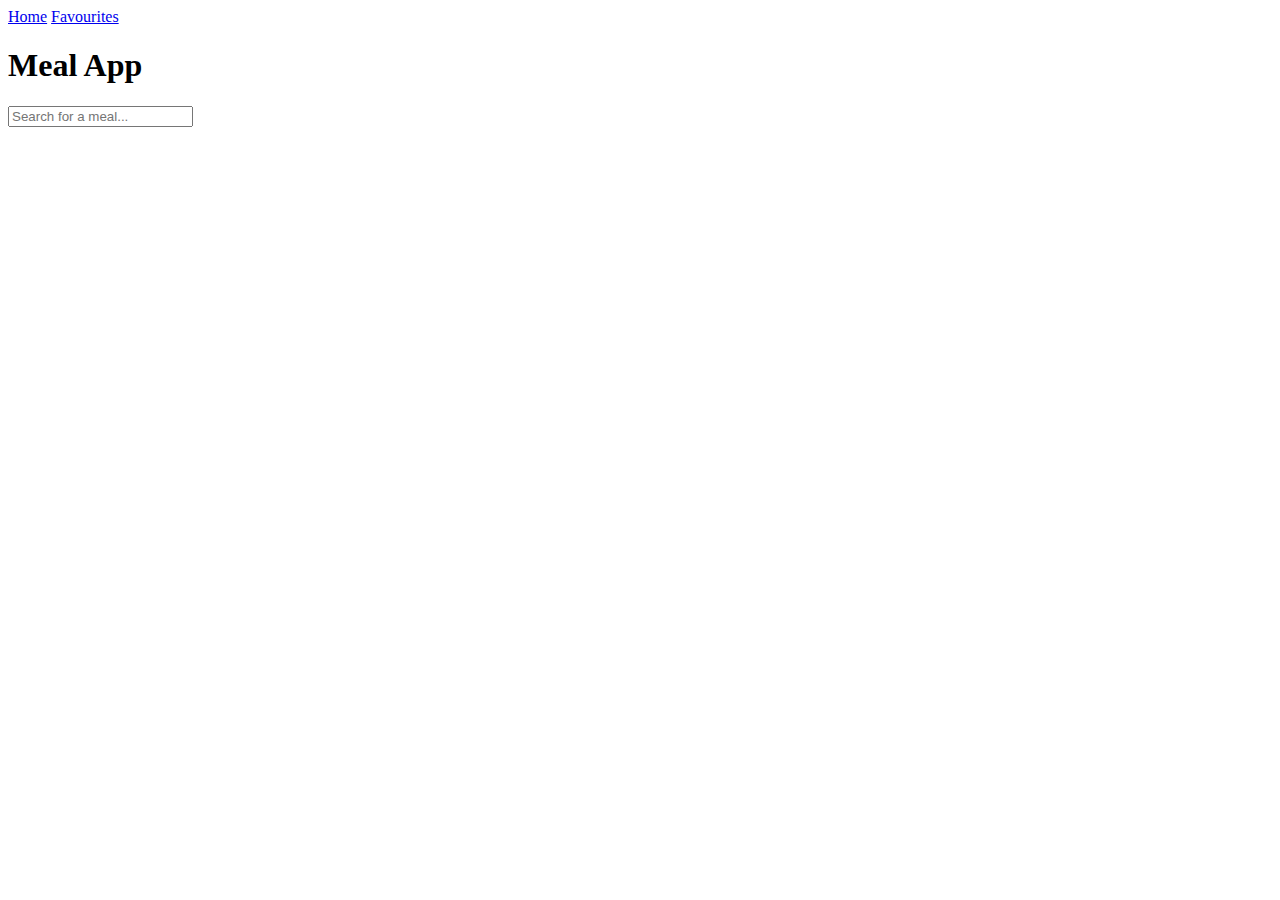
==== index.html @ b7fd7878 "Initial commit" ====
<!DOCTYPE html>
<html lang="en">
<head>
  <meta charset="UTF-8">
  <meta name="viewport" content="width=device-width, initial-scale=1.0">
  <title>Meal App</title>
  <link rel="stylesheet" href="styles.css">
</head>
<body>
  <Nav>
    <li>
      <a href="index.html">Home</a>
      <a href="my_favourite_meals.html">Favourites</a>
    </li>
  </Nav>

  <div class="container">
    <h1>Meal App</h1>
    <input type="text" id="searchInput" placeholder="Search for a meal...">
    <ul id="searchResults"></ul>
  </div>

  <script src="common.js"></script>
  <script src="app.js"></script>
  <script src="meal_detail.js"></script>
</body>
</html>
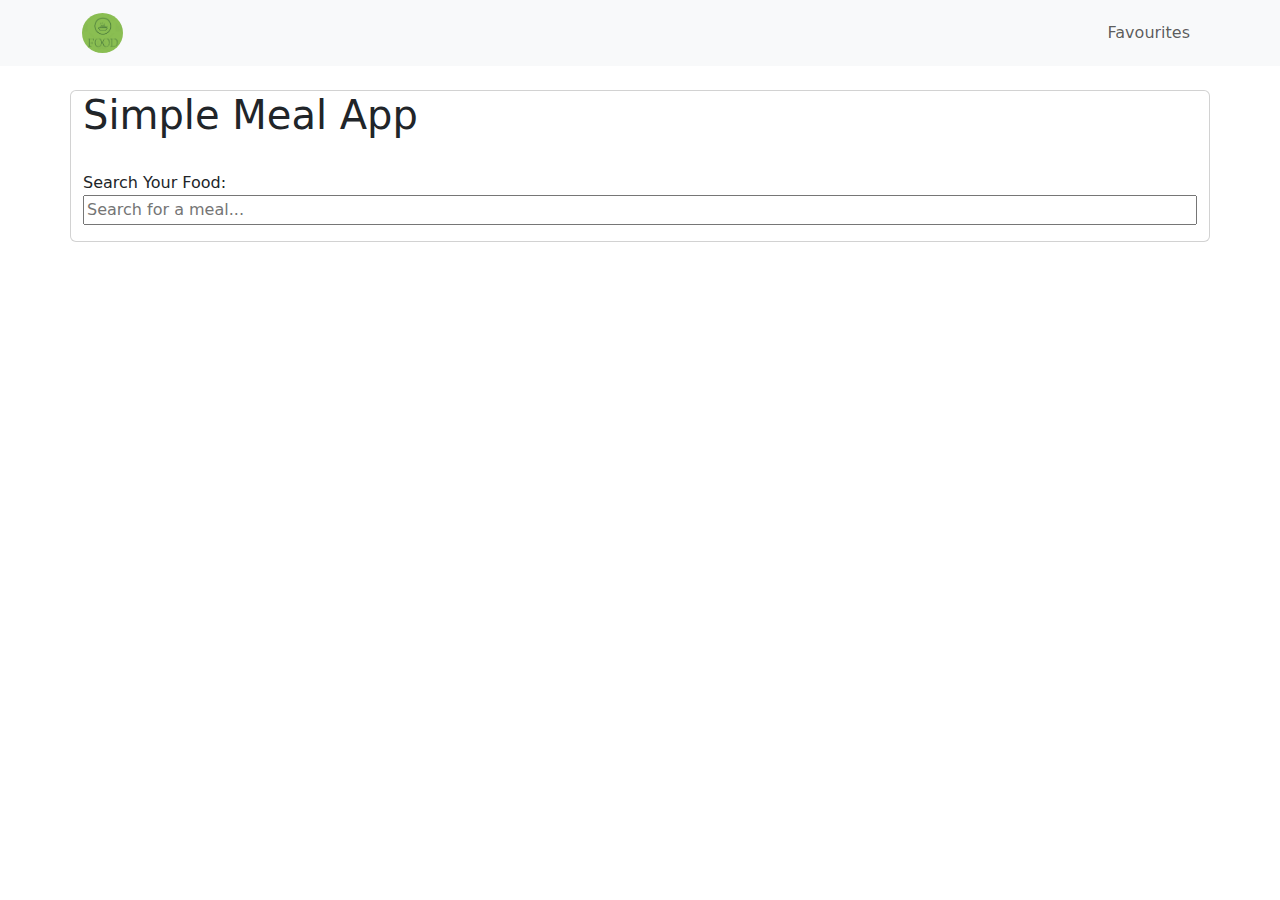
==== commit 229564ae: "update" ====
--- a/index.html
+++ b/index.html
@@ -4,23 +4,42 @@
   <meta charset="UTF-8">
   <meta name="viewport" content="width=device-width, initial-scale=1.0">
   <title>Meal App</title>
+  <link rel="shortcut icon" href="image/favicon.jpg" type="image/x-icon">
+  <link href="https://cdn.jsdelivr.net/npm/bootstrap@5.3.0/dist/css/bootstrap.min.css" rel="stylesheet">
+  <link href="https://cdnjs.cloudflare.com/ajax/libs/font-awesome/6.0.0-beta3/css/all.min.css" rel="stylesheet">
   <link rel="stylesheet" href="styles.css">
 </head>
 <body>
-  <Nav>
-    <li>
-      <a href="index.html">Home</a>
-      <a href="my_favourite_meals.html">Favourites</a>
-    </li>
-  </Nav>
+  <nav class="navbar navbar-expand-lg navbar-light bg-light">
+    <div class="container">
+      <!-- Brand/logo -->
+      <a class="navbar-brand" href="index.html">
+        <img id="logo-img" src="image/logo.png" alt="Your Logo">
+      </a>
 
-  <div class="container">
-    <h1>Meal App</h1>
+      <!-- Navigation links -->
+      <div id="navbarNav">
+        <ul class="navbar-nav ms-auto">
+          <li class="nav-item">
+            <a class="nav-link" href="my_favourite_meals.html">Favourites</a>
+          </li>
+        </ul>
+      </div>
+    </div>
+  </nav>
+
+  <br>
+  <div class="container card">
+    <h1>Simple Meal App</h1>
+    <br>
+    <Label for="searchInput">Search Your Food: </Label>
     <input type="text" id="searchInput" placeholder="Search for a meal...">
-    <ul id="searchResults"></ul>
+    <ul id="searchResults" class="meal-list"></ul>
+  </div>
   </div>
 
   <script src="common.js"></script>
+  <script src="https://cdn.jsdelivr.net/npm/bootstrap@5.3.0/dist/js/bootstrap.bundle.min.js"></script>
   <script src="app.js"></script>
   <script src="meal_detail.js"></script>
 </body>
--- a/styles.css
+++ b/styles.css
@@ -0,0 +1,67 @@
+
+
+/* Navigation Bar */
+#logo-img {
+    height: 40px;
+    border-radius: 50%;
+}
+
+/* Search results */
+
+/* Style for Fav button */
+.fav-btn {
+    border: none;
+    background-color: white;
+}
+
+/* Creating Hovering effect for all buttons */
+.fav-btn:hover {
+    color: gold;
+}
+
+.details:hover{
+    color: green;
+}
+
+#remove-btn:hover {
+    color: red;
+}
+
+/* Style for the meal list */
+.meal-list {
+    list-style: none;
+    padding: 0;
+}
+
+/* Style for each list item */
+.meal-list li {
+    display: flex;
+    align-items: center;
+    margin-bottom: 10px; /* Add spacing between items */
+}
+
+/* Style for the meal name */
+.meal-list li span {
+    flex-grow: 1;
+    margin-right: 10px; /* Add spacing between the meal name and buttons/icons */
+}
+
+/* Style for the favorite button */
+.meal-list li .fav-btn {
+    background-color: transparent;
+    border: none;
+    cursor: pointer;
+    padding: 0;
+}
+
+/* Style for the book icon link */
+.meal-list li a {
+    color: #000; /* Set the color for the link */
+    text-decoration: none; /* Remove underline from the link */
+}
+
+
+/* Style ofr the Meal Details page */
+.card-text {
+    text-align: justify;
+}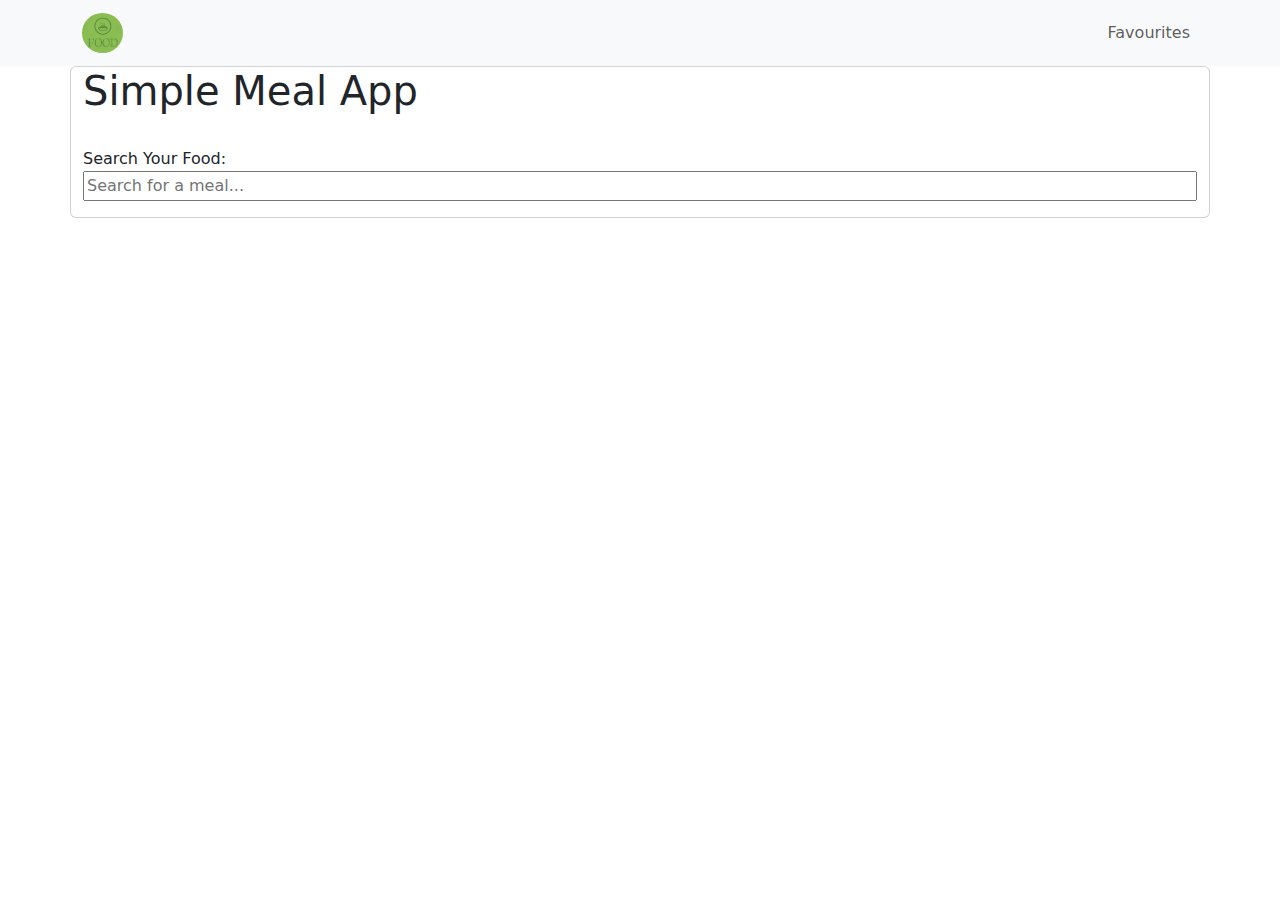
==== commit 6c44d1a1: "update - Comment for my_favourite_meals.js" ====
--- a/index.html
+++ b/index.html
@@ -28,15 +28,21 @@
     </div>
   </nav>
 
-  <br>
-  <div class="container card">
-    <h1>Simple Meal App</h1>
-    <br>
-    <Label for="searchInput">Search Your Food: </Label>
-    <input type="text" id="searchInput" placeholder="Search for a meal...">
-    <ul id="searchResults" class="meal-list"></ul>
-  </div>
-  </div>
+
+<!--HTML container with a card style -->
+<div class="container card">
+  <!-- Heading for the Simple Meal App -->
+  <h1>Simple Meal App</h1>
+  <br> <!-- Line break for spacing -->
+  <!-- Label for the search input field -->
+  <Label for="searchInput">Search Your Food: </Label>
+  <!-- Input field for searching meals with an ID of "searchInput" and a placeholder text -->
+  <input type="text" id="searchInput" placeholder="Search for a meal...">
+  <!-- Unordered list (ul) to display the search results with a class of "meal-list" -->
+  <ul id="searchResults" class="meal-list"></ul>
+</div>
+
+
 
   <script src="common.js"></script>
   <script src="https://cdn.jsdelivr.net/npm/bootstrap@5.3.0/dist/js/bootstrap.bundle.min.js"></script>
--- a/styles.css
+++ b/styles.css
@@ -1,12 +1,8 @@
-
-
 /* Navigation Bar */
 #logo-img {
     height: 40px;
     border-radius: 50%;
 }
-
-/* Search results */
 
 /* Style for Fav button */
 .fav-btn {
